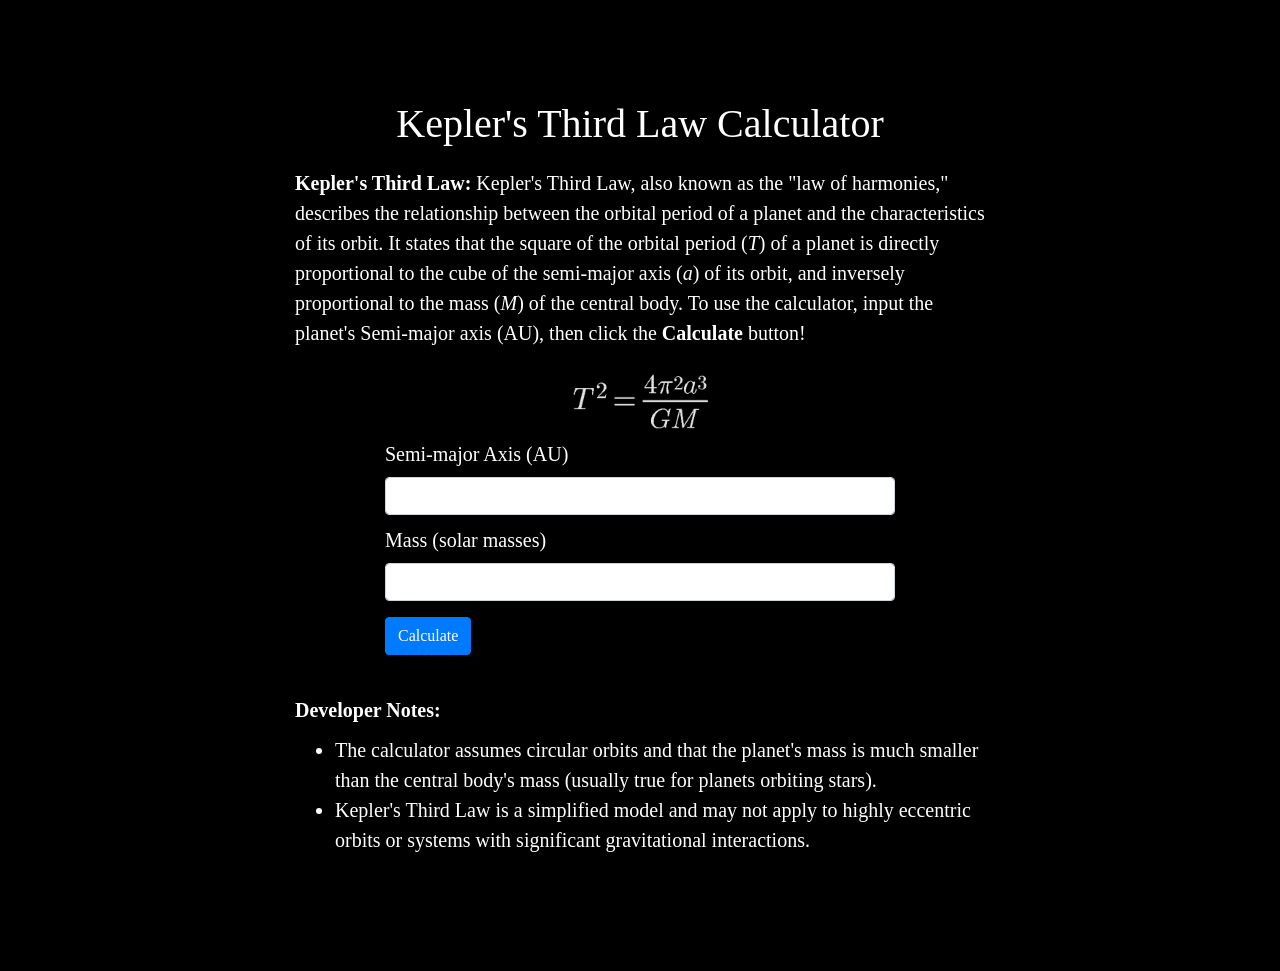
==== Kep_third_law_calc/index.html @ 92be2886 "Add files via upload" ====
<!DOCTYPE html>
<html lang="en">
<head>
    <meta charset="UTF-8">
    <meta name="viewport" content="width=device-width, initial-scale=1.0">
    <title>Kepler's Third Law Calculator</title>
    <link rel="stylesheet" href="https://maxcdn.bootstrapcdn.com/bootstrap/4.5.2/css/bootstrap.min.css">
    <link rel="stylesheet" href="styles.css">
</head>
<body>
    <div class="container mt-4">
        <div class="row">
            <div class="col-md-8 offset-md-2">
                <h1 class="text-center">Kepler's Third Law Calculator</h1>
                <p><strong>Kepler's Third Law:</strong> Kepler's Third Law, also known as the "law of harmonies," describes the relationship between the orbital period of a planet and the characteristics of its orbit. 
                    It states that the square of the orbital period (<em>T</em>) of a planet is directly proportional to the cube of the semi-major axis (<em>a</em>) of its orbit, and inversely proportional to the mass (<em>M</em>) of the central body. 
                    To use the calculator, input the planet's Semi-major axis (AU), then click the <strong>Calculate</strong> button!</p>
            </div>
        </div>
        <div class="row">
            <div class="col-md-6 offset-md-3">
                <img src="equation.png" class="img-fluid rounded mx-auto d-block mt-3" width="135px" alt="Equation">
            </div>
        </div>
        <div class="row">
            <div class="col-md-6 offset-md-3">
                
                <label for="mass">Semi-major Axis (AU)</label>
                <input type="number" id="semiMajorAxis" class="form-control">
                <label for="mass">Mass (solar masses)</label>
                <input type="number" id="mass" class="form-control">
                <button type="button" id="calculate" class="btn btn-primary mt-3">Calculate</button>
                <p id="result" class="mt-3"></p>
            </div>
        </div>
    </div>
    <div class="container mt-4">
        <div class="row">
            <div class="col-md-8 offset-md-2">
                <p><strong>Developer Notes:</strong></p>
    <ul>
        <li>The calculator assumes circular orbits and that the planet's mass is much smaller than the central body's mass (usually true for planets orbiting stars).</li>
        <li>Kepler's Third Law is a simplified model and may not apply to highly eccentric orbits or systems with significant gravitational interactions.</li>
    </ul>
            </div>
        </div>

    <script src="app.js"></script>
    <script src="https://code.jquery.com/jquery-3.5.1.slim.min.js"></script>
    <script src="https://cdn.jsdelivr.net/npm/@popperjs/core@2.9.3/dist/umd/popper.min.js"></script>
    <script src="https://maxcdn.bootstrapcdn.com/bootstrap/4.5.2/js/bootstrap.min.js"></script>
</body>
</html>
---- Kep_third_law_calc/styles.css ----
body {
    font-family: Roboto;
    font-size: 20px;
    margin: 100px;
    background-color: black;
    color: white;
}

h1 {
    text-align: center;
    margin-bottom: 20px;
}

p {
    margin-bottom: 10px;
}

label {
    display: block;
    margin-top: 10px;
}

input {
    width: 100px;
}

button {
    margin-top: 10px;
}

input[type="number"]::-webkit-inner-spin-button,
input[type="number"]::-webkit-outer-spin-button {
    -webkit-appearance: none;
    margin: 0;
}
input[type="number"] {
    -moz-appearance: textfield; 
    appearance: textfield;
}
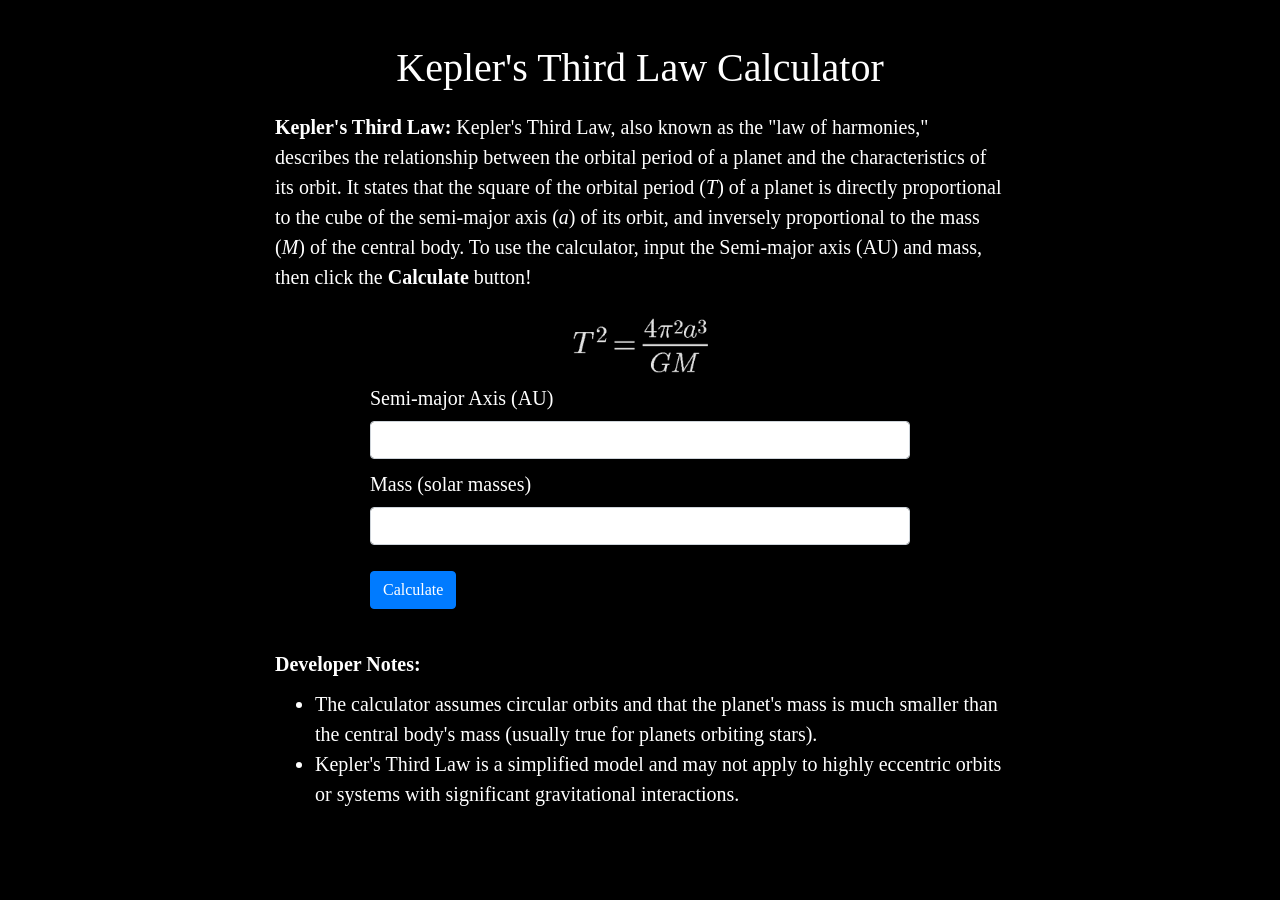
==== commit b6fc9292: "Updated opening paragraph" ====
--- a/Kep_third_law_calc/index.html
+++ b/Kep_third_law_calc/index.html
@@ -14,12 +14,12 @@
                 <h1 class="text-center">Kepler's Third Law Calculator</h1>
                 <p><strong>Kepler's Third Law:</strong> Kepler's Third Law, also known as the "law of harmonies," describes the relationship between the orbital period of a planet and the characteristics of its orbit. 
                     It states that the square of the orbital period (<em>T</em>) of a planet is directly proportional to the cube of the semi-major axis (<em>a</em>) of its orbit, and inversely proportional to the mass (<em>M</em>) of the central body. 
-                    To use the calculator, input the planet's Semi-major axis (AU), then click the <strong>Calculate</strong> button!</p>
+                    To use the calculator, input the Semi-major axis (AU) and mass, then click the <strong>Calculate</strong> button!</p>
             </div>
         </div>
         <div class="row">
             <div class="col-md-6 offset-md-3">
-                <img src="equation.png" class="img-fluid rounded mx-auto d-block mt-3" width="135px" alt="Equation">
+                <img src="images/equation.png" class="img-fluid rounded mx-auto d-block mt-3" width="135px" alt="Equation">
             </div>
         </div>
         <div class="row">
@@ -45,7 +45,7 @@
             </div>
         </div>
 
-    <script src="app.js"></script>
+    <script src="index.js"></script>
     <script src="https://code.jquery.com/jquery-3.5.1.slim.min.js"></script>
     <script src="https://cdn.jsdelivr.net/npm/@popperjs/core@2.9.3/dist/umd/popper.min.js"></script>
     <script src="https://maxcdn.bootstrapcdn.com/bootstrap/4.5.2/js/bootstrap.min.js"></script>
--- a/Kep_third_law_calc/styles.css
+++ b/Kep_third_law_calc/styles.css
@@ -1,9 +1,9 @@
 body {
     font-family: Roboto;
     font-size: 20px;
-    margin: 100px;
     background-color: black;
     color: white;
+    padding: 20px; 
 }
 
 h1 {
@@ -21,11 +21,15 @@
 }
 
 input {
-    width: 100px;
-}
+    width: 100%; 
+    padding: 5px; 
+    margin-bottom: 10px;
+    box-sizing: border-box; 
+} 
 
 button {
     margin-top: 10px;
+    padding: 8px 15px; 
 }
 
 input[type="number"]::-webkit-inner-spin-button,
@@ -33,7 +37,18 @@
     -webkit-appearance: none;
     margin: 0;
 }
+
 input[type="number"] {
     -moz-appearance: textfield; 
     appearance: textfield;
 }
+
+@media (max-width: 768px) {
+    body {
+        padding: 10px;
+    }
+    
+    input, button {
+        margin-top: 5px; 
+    }
+}
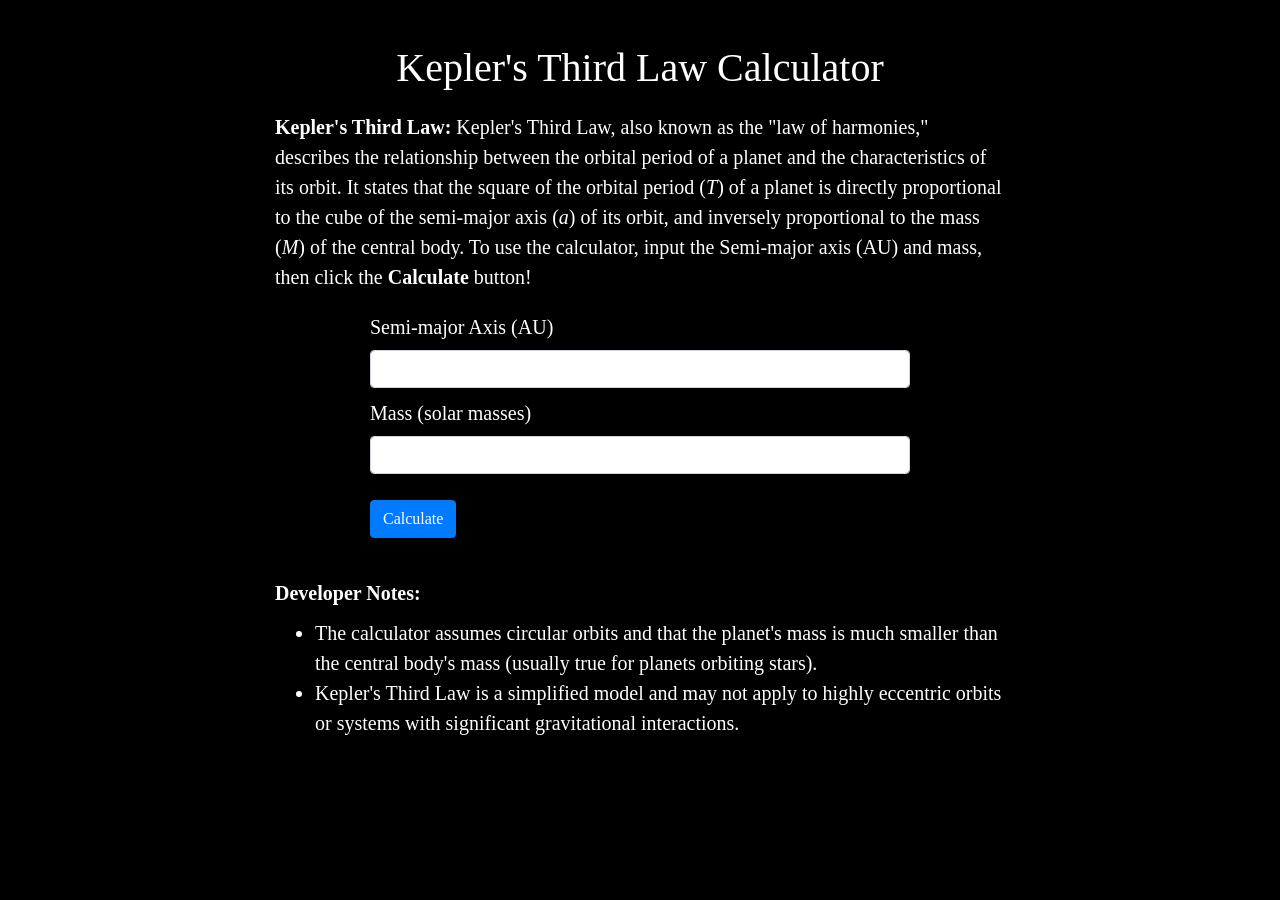
==== commit 6504be42: "removed image from page." ====
--- a/Kep_third_law_calc/index.html
+++ b/Kep_third_law_calc/index.html
@@ -18,9 +18,6 @@
             </div>
         </div>
         <div class="row">
-            <div class="col-md-6 offset-md-3">
-                <img src="images/equation.png" class="img-fluid rounded mx-auto d-block mt-3" width="135px" alt="Equation">
-            </div>
         </div>
         <div class="row">
             <div class="col-md-6 offset-md-3">
